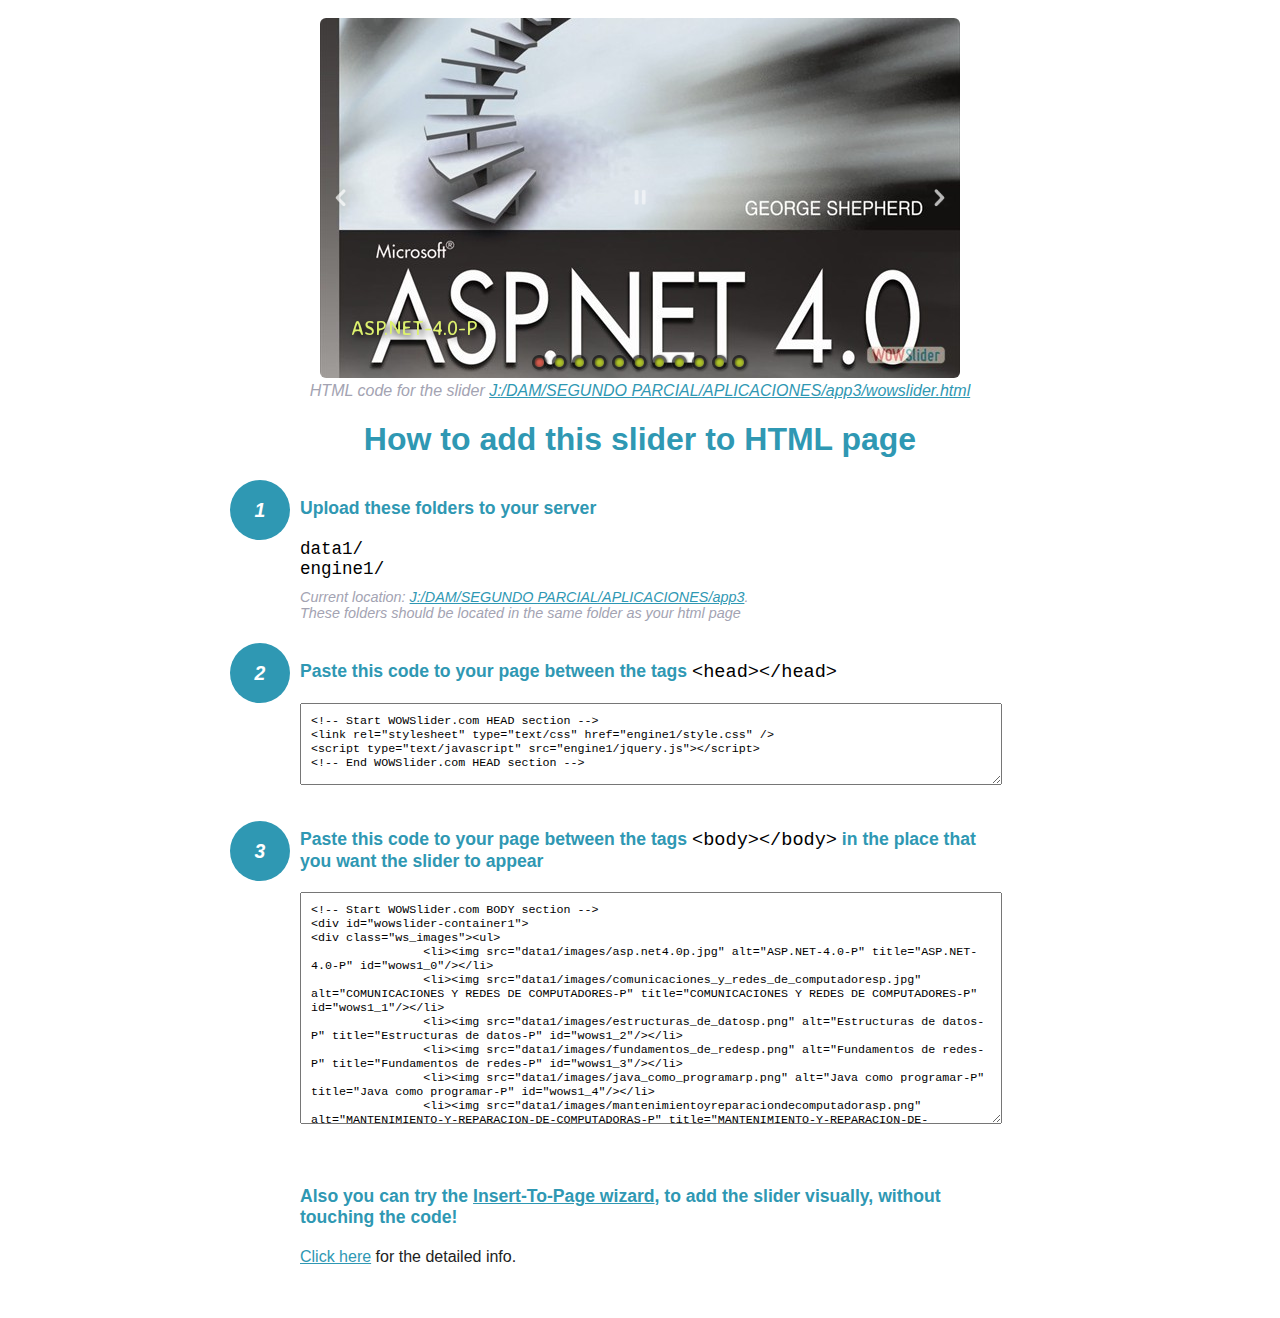
==== wowslider-howto.html @ 958ec96e "1subida" ====
<!DOCTYPE html>
<html>
<head>
	<title>WOWSlider</title>
	<meta http-equiv="content-type" content="text/html; charset=utf-8" />
	<meta name="description" content="WOWSlider" />
	
	<!-- Start WOWSlider.com HEAD section --> <!-- add to the <head> of your page -->
	<link rel="stylesheet" type="text/css" href="engine1/style.css" />
	<script type="text/javascript" src="engine1/jquery.js"></script>
	<!-- End WOWSlider.com HEAD section -->


<style>
.instuction {
	font-family: sans-serif, Arial;
	display: block;
	margin: 0 auto;
	max-width: 820px;
	width: 100%;
	padding: 0 70px;
	color: #222;
	-webkit-box-sizing: border-box;
	-moz-box-sizing: border-box;
	box-sizing: border-box;
}
.instuction h1 img {
	max-width: 170px;
	vertical-align: middle;
	margin-bottom: 10px;
}
.instuction h1 {
	color: #2F98B3;
	text-align: center;
}
.instuction h2 {
	position: relative;
	font-size: 1.1em;
	color: #2F98B3;
	margin-bottom: 20px;
	margin-top: 40px;
}
.instuction h2 span.num {
	position: absolute;
	left: -70px;
	top: -18px;
	display: inline-block;
	vertical-align: middle;
	font-style: italic;
	font-size: 1.1em;
	width: 60px;
	height: 60px;
	line-height: 60px;
	text-align: center;
	background: #2F98B3;
	color: #fff;
	border-radius: 50%;
}
.instuction .mono {
	color: #000;
	font-family: monospace;
	font-size: 1.3em;
	font-weight: normal;
}
.instuction li.mono {
	font-size: 1.5em;
}

.instuction ul {
	font-size: 0.9em;
	margin-top: 0;
	padding-left: 0;
	list-style: none;
}
.instuction .note {
	color: #A3A3B2;
	font-style: italic;
	padding-top: 10px;
}
.instuction p.note {
	text-align: center;
	padding-top: 0;
	margin-top: 4px;
}
.instuction textarea {
	font-size: 0.9em;
	min-height: 60px;
	padding: 10px;
	margin: 0;
	overflow: auto;
	max-width: 100%;
	width: 100%;
}
.instuction a,
.instuction a:visited {
	color: #2F98B3;
}
</style>


</head>
<body style="margin:auto">

<br>

<!-- Start WOWSlider.com BODY section --> <!-- add to the <body> of your page -->
<div id="wowslider-container1">
<div class="ws_images"><ul>
		<li><img src="data1/images/asp.net4.0p.jpg" alt="ASP.NET-4.0-P" title="ASP.NET-4.0-P" id="wows1_0"/></li>
		<li><img src="data1/images/comunicaciones_y_redes_de_computadoresp.jpg" alt="COMUNICACIONES Y REDES DE COMPUTADORES-P" title="COMUNICACIONES Y REDES DE COMPUTADORES-P" id="wows1_1"/></li>
		<li><img src="data1/images/estructuras_de_datosp.png" alt="Estructuras de datos-P" title="Estructuras de datos-P" id="wows1_2"/></li>
		<li><img src="data1/images/fundamentos_de_redesp.png" alt="Fundamentos de redes-P" title="Fundamentos de redes-P" id="wows1_3"/></li>
		<li><img src="data1/images/java_como_programarp.png" alt="Java como programar-P" title="Java como programar-P" id="wows1_4"/></li>
		<li><img src="data1/images/mantenimientoyreparaciondecomputadorasp.png" alt="MANTENIMIENTO-Y-REPARACION-DE-COMPUTADORAS-P" title="MANTENIMIENTO-Y-REPARACION-DE-COMPUTADORAS-P" id="wows1_5"/></li>
		<li><img src="data1/images/programacion_avanzada_con_sql_server_2005.png" alt="PROGRAMACION AVANZADA CON SQL SERVER 2005" title="PROGRAMACION AVANZADA CON SQL SERVER 2005" id="wows1_6"/></li>
		<li><img src="data1/images/programacionenjavap.png" alt="PROGRAMACION-EN-JAVA-P" title="PROGRAMACION-EN-JAVA-P" id="wows1_7"/></li>
		<li><img src="data1/images/redesdecomputadorasp.png" alt="REDES-DE-COMPUTADORAS-P" title="REDES-DE-COMPUTADORAS-P" id="wows1_8"/></li>
		<li><a href="http://wowslider.com/vi"><img src="data1/images/sistemasoperativosp.png" alt="css slider" title="SISTEMAS-OPERATIVOS-P" id="wows1_9"/></a></li>
		<li><img src="data1/images/visual.jpg" alt="Visual" title="Visual" id="wows1_10"/></li>
	</ul></div>
	<div class="ws_bullets"><div>
		<a href="#" title="ASP.NET-4.0-P"><span><img src="data1/tooltips/asp.net4.0p.jpg" alt="ASP.NET-4.0-P"/>1</span></a>
		<a href="#" title="COMUNICACIONES Y REDES DE COMPUTADORES-P"><span><img src="data1/tooltips/comunicaciones_y_redes_de_computadoresp.jpg" alt="COMUNICACIONES Y REDES DE COMPUTADORES-P"/>2</span></a>
		<a href="#" title="Estructuras de datos-P"><span><img src="data1/tooltips/estructuras_de_datosp.png" alt="Estructuras de datos-P"/>3</span></a>
		<a href="#" title="Fundamentos de redes-P"><span><img src="data1/tooltips/fundamentos_de_redesp.png" alt="Fundamentos de redes-P"/>4</span></a>
		<a href="#" title="Java como programar-P"><span><img src="data1/tooltips/java_como_programarp.png" alt="Java como programar-P"/>5</span></a>
		<a href="#" title="MANTENIMIENTO-Y-REPARACION-DE-COMPUTADORAS-P"><span><img src="data1/tooltips/mantenimientoyreparaciondecomputadorasp.png" alt="MANTENIMIENTO-Y-REPARACION-DE-COMPUTADORAS-P"/>6</span></a>
		<a href="#" title="PROGRAMACION AVANZADA CON SQL SERVER 2005"><span><img src="data1/tooltips/programacion_avanzada_con_sql_server_2005.png" alt="PROGRAMACION AVANZADA CON SQL SERVER 2005"/>7</span></a>
		<a href="#" title="PROGRAMACION-EN-JAVA-P"><span><img src="data1/tooltips/programacionenjavap.png" alt="PROGRAMACION-EN-JAVA-P"/>8</span></a>
		<a href="#" title="REDES-DE-COMPUTADORAS-P"><span><img src="data1/tooltips/redesdecomputadorasp.png" alt="REDES-DE-COMPUTADORAS-P"/>9</span></a>
		<a href="#" title="SISTEMAS-OPERATIVOS-P"><span><img src="data1/tooltips/sistemasoperativosp.png" alt="SISTEMAS-OPERATIVOS-P"/>10</span></a>
		<a href="#" title="Visual"><span><img src="data1/tooltips/visual.jpg" alt="Visual"/>11</span></a>
	</div></div><div class="ws_script" style="position:absolute;left:-99%"><a href="http://wowslider.net">wowslider.net</a> by WOWSlider.com v8.7</div>
<div class="ws_shadow"></div>
</div>	
<script type="text/javascript" src="engine1/wowslider.js"></script>
<script type="text/javascript" src="engine1/script.js"></script>
<!-- End WOWSlider.com BODY section -->


<div class="instuction">
	<p class="note">HTML code for the slider <a href="file:///J:/DAM/SEGUNDO PARCIAL/APLICACIONES/app3/wowslider.html">J:/DAM/SEGUNDO PARCIAL/APLICACIONES/app3/wowslider.html</a></p>

	<h1>
		How to add this slider to HTML page
	</h1>

	<h2><span class="num">1</span> Upload these folders to your server</h2>
	<ul>
		<li class="mono">data1/</li>
		<li class="mono">engine1/</li>
		<li class="note">Current location: <a href="file:///J:/DAM/SEGUNDO PARCIAL/APLICACIONES/app3">J:/DAM/SEGUNDO PARCIAL/APLICACIONES/app3</a>. <br>These folders should be located in the same folder as your html page</li>
	</ul>

	<h2><span class="num">2</span> Paste this code to your page between the tags <span class="mono">&lt;head&gt;&lt;/head&gt;</span></h2>
	<textarea onclick="this.select()">&lt;!-- Start WOWSlider.com HEAD section --&gt;
&lt;link rel=&quot;stylesheet&quot; type=&quot;text/css&quot; href=&quot;engine1/style.css&quot; /&gt;
&lt;script type=&quot;text/javascript&quot; src=&quot;engine1/jquery.js&quot;&gt;&lt;/script&gt;
&lt;!-- End WOWSlider.com HEAD section --&gt;</textarea>


	<h2><span class="num" style="top: -8px;">3</span> Paste this code to your page between the tags <span class="mono">&lt;body&gt;&lt;/body&gt;</span> in the place that you want the slider to appear</h2>
	<textarea onclick="this.select()" rows="15">&lt;!-- Start WOWSlider.com BODY section --&gt;
&lt;div id=&quot;wowslider-container1&quot;&gt;
&lt;div class=&quot;ws_images&quot;&gt;&lt;ul&gt;
		&lt;li&gt;&lt;img src=&quot;data1/images/asp.net4.0p.jpg&quot; alt=&quot;ASP.NET-4.0-P&quot; title=&quot;ASP.NET-4.0-P&quot; id=&quot;wows1_0&quot;/&gt;&lt;/li&gt;
		&lt;li&gt;&lt;img src=&quot;data1/images/comunicaciones_y_redes_de_computadoresp.jpg&quot; alt=&quot;COMUNICACIONES Y REDES DE COMPUTADORES-P&quot; title=&quot;COMUNICACIONES Y REDES DE COMPUTADORES-P&quot; id=&quot;wows1_1&quot;/&gt;&lt;/li&gt;
		&lt;li&gt;&lt;img src=&quot;data1/images/estructuras_de_datosp.png&quot; alt=&quot;Estructuras de datos-P&quot; title=&quot;Estructuras de datos-P&quot; id=&quot;wows1_2&quot;/&gt;&lt;/li&gt;
		&lt;li&gt;&lt;img src=&quot;data1/images/fundamentos_de_redesp.png&quot; alt=&quot;Fundamentos de redes-P&quot; title=&quot;Fundamentos de redes-P&quot; id=&quot;wows1_3&quot;/&gt;&lt;/li&gt;
		&lt;li&gt;&lt;img src=&quot;data1/images/java_como_programarp.png&quot; alt=&quot;Java como programar-P&quot; title=&quot;Java como programar-P&quot; id=&quot;wows1_4&quot;/&gt;&lt;/li&gt;
		&lt;li&gt;&lt;img src=&quot;data1/images/mantenimientoyreparaciondecomputadorasp.png&quot; alt=&quot;MANTENIMIENTO-Y-REPARACION-DE-COMPUTADORAS-P&quot; title=&quot;MANTENIMIENTO-Y-REPARACION-DE-COMPUTADORAS-P&quot; id=&quot;wows1_5&quot;/&gt;&lt;/li&gt;
		&lt;li&gt;&lt;img src=&quot;data1/images/programacion_avanzada_con_sql_server_2005.png&quot; alt=&quot;PROGRAMACION AVANZADA CON SQL SERVER 2005&quot; title=&quot;PROGRAMACION AVANZADA CON SQL SERVER 2005&quot; id=&quot;wows1_6&quot;/&gt;&lt;/li&gt;
		&lt;li&gt;&lt;img src=&quot;data1/images/programacionenjavap.png&quot; alt=&quot;PROGRAMACION-EN-JAVA-P&quot; title=&quot;PROGRAMACION-EN-JAVA-P&quot; id=&quot;wows1_7&quot;/&gt;&lt;/li&gt;
		&lt;li&gt;&lt;img src=&quot;data1/images/redesdecomputadorasp.png&quot; alt=&quot;REDES-DE-COMPUTADORAS-P&quot; title=&quot;REDES-DE-COMPUTADORAS-P&quot; id=&quot;wows1_8&quot;/&gt;&lt;/li&gt;
		&lt;li&gt;&lt;a href=&quot;http://wowslider.com/vi&quot;&gt;&lt;img src=&quot;data1/images/sistemasoperativosp.png&quot; alt=&quot;css slider&quot; title=&quot;SISTEMAS-OPERATIVOS-P&quot; id=&quot;wows1_9&quot;/&gt;&lt;/a&gt;&lt;/li&gt;
		&lt;li&gt;&lt;img src=&quot;data1/images/visual.jpg&quot; alt=&quot;Visual&quot; title=&quot;Visual&quot; id=&quot;wows1_10&quot;/&gt;&lt;/li&gt;
	&lt;/ul&gt;&lt;/div&gt;
	&lt;div class=&quot;ws_bullets&quot;&gt;&lt;div&gt;
		&lt;a href=&quot;#&quot; title=&quot;ASP.NET-4.0-P&quot;&gt;&lt;span&gt;&lt;img src=&quot;data1/tooltips/asp.net4.0p.jpg&quot; alt=&quot;ASP.NET-4.0-P&quot;/&gt;1&lt;/span&gt;&lt;/a&gt;
		&lt;a href=&quot;#&quot; title=&quot;COMUNICACIONES Y REDES DE COMPUTADORES-P&quot;&gt;&lt;span&gt;&lt;img src=&quot;data1/tooltips/comunicaciones_y_redes_de_computadoresp.jpg&quot; alt=&quot;COMUNICACIONES Y REDES DE COMPUTADORES-P&quot;/&gt;2&lt;/span&gt;&lt;/a&gt;
		&lt;a href=&quot;#&quot; title=&quot;Estructuras de datos-P&quot;&gt;&lt;span&gt;&lt;img src=&quot;data1/tooltips/estructuras_de_datosp.png&quot; alt=&quot;Estructuras de datos-P&quot;/&gt;3&lt;/span&gt;&lt;/a&gt;
		&lt;a href=&quot;#&quot; title=&quot;Fundamentos de redes-P&quot;&gt;&lt;span&gt;&lt;img src=&quot;data1/tooltips/fundamentos_de_redesp.png&quot; alt=&quot;Fundamentos de redes-P&quot;/&gt;4&lt;/span&gt;&lt;/a&gt;
		&lt;a href=&quot;#&quot; title=&quot;Java como programar-P&quot;&gt;&lt;span&gt;&lt;img src=&quot;data1/tooltips/java_como_programarp.png&quot; alt=&quot;Java como programar-P&quot;/&gt;5&lt;/span&gt;&lt;/a&gt;
		&lt;a href=&quot;#&quot; title=&quot;MANTENIMIENTO-Y-REPARACION-DE-COMPUTADORAS-P&quot;&gt;&lt;span&gt;&lt;img src=&quot;data1/tooltips/mantenimientoyreparaciondecomputadorasp.png&quot; alt=&quot;MANTENIMIENTO-Y-REPARACION-DE-COMPUTADORAS-P&quot;/&gt;6&lt;/span&gt;&lt;/a&gt;
		&lt;a href=&quot;#&quot; title=&quot;PROGRAMACION AVANZADA CON SQL SERVER 2005&quot;&gt;&lt;span&gt;&lt;img src=&quot;data1/tooltips/programacion_avanzada_con_sql_server_2005.png&quot; alt=&quot;PROGRAMACION AVANZADA CON SQL SERVER 2005&quot;/&gt;7&lt;/span&gt;&lt;/a&gt;
		&lt;a href=&quot;#&quot; title=&quot;PROGRAMACION-EN-JAVA-P&quot;&gt;&lt;span&gt;&lt;img src=&quot;data1/tooltips/programacionenjavap.png&quot; alt=&quot;PROGRAMACION-EN-JAVA-P&quot;/&gt;8&lt;/span&gt;&lt;/a&gt;
		&lt;a href=&quot;#&quot; title=&quot;REDES-DE-COMPUTADORAS-P&quot;&gt;&lt;span&gt;&lt;img src=&quot;data1/tooltips/redesdecomputadorasp.png&quot; alt=&quot;REDES-DE-COMPUTADORAS-P&quot;/&gt;9&lt;/span&gt;&lt;/a&gt;
		&lt;a href=&quot;#&quot; title=&quot;SISTEMAS-OPERATIVOS-P&quot;&gt;&lt;span&gt;&lt;img src=&quot;data1/tooltips/sistemasoperativosp.png&quot; alt=&quot;SISTEMAS-OPERATIVOS-P&quot;/&gt;10&lt;/span&gt;&lt;/a&gt;
		&lt;a href=&quot;#&quot; title=&quot;Visual&quot;&gt;&lt;span&gt;&lt;img src=&quot;data1/tooltips/visual.jpg&quot; alt=&quot;Visual&quot;/&gt;11&lt;/span&gt;&lt;/a&gt;
	&lt;/div&gt;&lt;/div&gt;&lt;div class=&quot;ws_script&quot; style=&quot;position:absolute;left:-99%&quot;&gt;&lt;a href=&quot;http://wowslider.net&quot;&gt;wowslider.net&lt;/a&gt; by WOWSlider.com v8.7&lt;/div&gt;
&lt;div class=&quot;ws_shadow&quot;&gt;&lt;/div&gt;
&lt;/div&gt;	
&lt;script type=&quot;text/javascript&quot; src=&quot;engine1/wowslider.js&quot;&gt;&lt;/script&gt;
&lt;script type=&quot;text/javascript&quot; src=&quot;engine1/script.js&quot;&gt;&lt;/script&gt;
&lt;!-- End WOWSlider.com BODY section --&gt;</textarea>

<br><br>
<h2>Also you can try the <a href="http://wowslider.com/help/add-wowslider-to-page-2.html" target="_blank">Insert-To-Page wizard</a>, to add the slider visually, without touching the code!</h2>
<p>
	<a href="http://wowslider.com/help/add-wowslider-to-page-2.html" target="_blank">Click here</a> for the detailed info.
</p>
</div>

<br><br>
</body>
</html>
---- engine1/style.css ----
/*
 *	generated by WOW Slider 8.7
 *	template Graffito
 */
@import url(https://fonts.googleapis.com/css?family=Averia+Sans+Libre);
#wowslider-container1 { 
	display: table;
	zoom: 1; 
	position: relative;
	width: 100%;
	max-width: 640px;
	max-height:360px;
	margin:0px auto 0px;
	z-index:90;
	text-align:left; /* reset align=center */
	font-size: 10px;
	text-shadow: none; /* fix some user styles */

	/* reset box-sizing (to boostrap friendly) */
	-webkit-box-sizing: content-box;
	-moz-box-sizing: content-box;
	box-sizing: content-box; 
}
* html #wowslider-container1{ width:640px }
#wowslider-container1 .ws_images ul{
	position:relative;
	width: 10000%; 
	height:100%;
	left:0;
	list-style:none;
	margin:0;
	padding:0;
	border-spacing:0;
	overflow: visible;
	/*table-layout:fixed;*/
}
#wowslider-container1 .ws_images ul li{
	position: relative;
	width:1%;
	height:100%;
	line-height:0; /*opera*/
	overflow: hidden;
	float:left;
	/*font-size:0;*/
	padding:0 0 0 0 !important;
	margin:0 0 0 0 !important;
}

#wowslider-container1 .ws_images{
	position: relative;
	left:0;
	top:0;
	height:100%;
	max-height:360px;
	max-width: 640px;
	vertical-align: top;
	border:none;
	overflow: hidden;
}
#wowslider-container1 .ws_images ul a{
	width:100%;
	height:100%;
	max-height:360px;
	display:block;
	color:transparent;
}
#wowslider-container1 img{
	max-width: none !important;
}
#wowslider-container1 .ws_images .ws_list img,
#wowslider-container1 .ws_images > div > img{
	width:100%;
	border:none 0;
	max-width: none;
	padding:0;
	margin:0;
}
#wowslider-container1 .ws_images > div > img {
	max-height:360px;
}

#wowslider-container1 .ws_images iframe {
	position: absolute;
	z-index: -1;
}

#wowslider-container1 .ws-title > div {
	display: inline-block !important;
}

#wowslider-container1 a{ 
	text-decoration: none; 
	outline: none; 
	border: none; 
}

#wowslider-container1  .ws_bullets { 
	float: left;
	position:absolute;
	z-index:70;
}
#wowslider-container1  .ws_bullets div{
	position:relative;
	float:left;
	font-size: 0px;
}
/* compatibility with Joomla styles */
#wowslider-container1  .ws_bullets a {
	line-height: 0;
}

#wowslider-container1  .ws_script{
	display:none;
}
#wowslider-container1 sound, 
#wowslider-container1 object{
	position:absolute;
}

/* prevent some of users reset styles */
#wowslider-container1 .ws_effect {
	position: static;
	width: 100%;
	height: 100%;
}

#wowslider-container1 .ws_photoItem {
	border: 2em solid #fff;
	margin-left: -2em;
	margin-top: -2em;
}
#wowslider-container1 .ws_cube_side {
	background: #A6A5A9;
}


#wowslider-container1.ws_gestures {
	cursor: -webkit-grab;
	cursor: -moz-grab;
	cursor: url("[data-uri]"), move;
}
#wowslider-container1.ws_gestures.ws_grabbing {
	cursor: -webkit-grabbing;
	cursor: -moz-grabbing;
	cursor: url("[data-uri]"), move;
}

/* hide controls when video start play */
#wowslider-container1.ws_video_playing .ws_bullets,
#wowslider-container1.ws_video_playing .ws_fullscreen,
#wowslider-container1.ws_video_playing .ws_next,
#wowslider-container1.ws_video_playing .ws_prev {
	display: none;
}


/* youtube/vimeo buttons */
#wowslider-container1 .ws_video_btn {
	position: absolute;
	display: none;
	cursor: pointer;
	top: 0;
	left: 0;
	width: 100%;
	height: 100%;
	z-index: 55;
}
#wowslider-container1 .ws_video_btn.ws_youtube,
#wowslider-container1 .ws_video_btn.ws_vimeo {
	display: block;
}
#wowslider-container1 .ws_video_btn div {
	position: absolute;
	background-image: url(./playvideo.png);
	background-size: 200%;
	top: 50%;
	left: 50%;
	width: 7em;
	height: 5em;
	margin-left: -3.5em;
	margin-top: -2.5em;
}
#wowslider-container1 .ws_video_btn.ws_youtube div {
	background-position: 0 0;
}
#wowslider-container1 .ws_video_btn.ws_youtube:hover div {
	background-position: 100% 0;
}
#wowslider-container1 .ws_video_btn.ws_vimeo div {
	background-position: 0 100%;
}
#wowslider-container1 .ws_video_btn.ws_vimeo:hover div {
	background-position: 100% 100%;
}

#wowslider-container1 .ws_playpause.ws_hide {
	display: none !important;
}
#wowslider-container1  .ws_bullets { 
	padding: 5px 0; 
}
#wowslider-container1 .ws_bullets a { 
	width: 20px;
	height: 20px;

	background-image: url(./bullet.png);
	float: left; 
	text-indent: -4000px; 
	position:relative;
	margin-left:0px;
	color:transparent;
	background-size: 100%;
}
#wowslider-container1 .ws_bullets a:hover, #wowslider-container1 .ws_bullets a.ws_selbull{
	background-position: 0 100%;
}
#wowslider-container1 a.ws_next, #wowslider-container1 a.ws_prev {
	position:absolute;
	top:50%;
	margin-top:-1.1em;
	z-index:60;
	width: 2.2em;	
	height: 2.2em;
	background-image: url(./arrows.png);
	background-size: 200%;
	opacity: 0.7;
}
#wowslider-container1 a.ws_next{
	background-position: 0 0; 
	right:10px;
}
#wowslider-container1 a.ws_prev {
	background-position: 100% 0;
	left:10px;
}
#wowslider-container1 a.ws_next:hover{
	background-position: 0 100%; 
	opacity: 1;
}
#wowslider-container1 a.ws_prev:hover{
	background-position: 100% 100%;
	opacity: 1;
}

/*playpause*/
#wowslider-container1 .ws_playpause {
    width: 2.4em;
    height: 2.4em;
    position: absolute;
    top: 50%;
    left: 50%;
    margin-left: -1.2em;
    margin-top: -1.2em;
    z-index: 59;
	background-size: 100%;
	opacity: 0.5;
}

#wowslider-container1 .ws_pause {
    background-image: url(./pause.png);
	background-position: 0 0; 
    opacity: 0.5;
}

#wowslider-container1 .ws_play {
    background-image: url(./play.png);
	background-position: 0 0; 
    opacity: 0.5;
}

#wowslider-container1 .ws_pause:hover {
	background-position: 0 100%; 
    opacity: 1;
}
#wowslider-container1 .ws_play:hover {
	background-position: 0 100%; 
    opacity: 1;
}

#wowslider-container1,
#wowslider-container1 .ws_effect,
#wowslider-container1 .ws_images img {
	-webkit-border-radius: 6px;
	-moz-border-radius: 6px;
	border-radius: 6px;
}/* bottom right */
#wowslider-container1  .ws_bullets {
    bottom: 0px;
	left: 50%;
}
#wowslider-container1  .ws_bullets div{
	left:-50%;
}

#wowslider-container1 .ws-title{
	position:absolute;
	display:block;
	font: 2.8em 'Averia Sans Libre', cursive;
	bottom: 0.8em;
	left: 0;
	margin-right:0.5em;
	padding:0.5em;
	padding-left: 1.1em;
	color:#FFFFFF;	
	z-index: 50;
	line-height: 1em;
	text-transform: none;
	text-shadow: .1em .1em .25em #000;
}
#wowslider-container1 .ws-title div,#wowslider-container1 .ws-title span{
	display:inline-block;
	opacity:1;
}
#wowslider-container1 .ws-title div{
	display:block;
	margin-top:0.35em;
	color: #fff;
}
#wowslider-container1 .ws-title span{
	font-size: 0.714em;
	color: #ddf16e;
}#wowslider-container1 .ws_images > ul{
	animation: wsBasic 44s infinite;
	-moz-animation: wsBasic 44s infinite;
	-webkit-animation: wsBasic 44s infinite;
}
@keyframes wsBasic{0%{left:-0%} 4.55%{left:-0%} 9.09%{left:-100%} 13.64%{left:-100%} 18.18%{left:-200%} 22.73%{left:-200%} 27.27%{left:-300%} 31.82%{left:-300%} 36.36%{left:-400%} 40.91%{left:-400%} 45.45%{left:-500%} 50%{left:-500%} 54.55%{left:-600%} 59.09%{left:-600%} 63.64%{left:-700%} 68.18%{left:-700%} 72.73%{left:-800%} 77.27%{left:-800%} 81.82%{left:-900%} 86.36%{left:-900%} 90.91%{left:-1000%} 95.45%{left:-1000%} }
@-moz-keyframes wsBasic{0%{left:-0%} 4.55%{left:-0%} 9.09%{left:-100%} 13.64%{left:-100%} 18.18%{left:-200%} 22.73%{left:-200%} 27.27%{left:-300%} 31.82%{left:-300%} 36.36%{left:-400%} 40.91%{left:-400%} 45.45%{left:-500%} 50%{left:-500%} 54.55%{left:-600%} 59.09%{left:-600%} 63.64%{left:-700%} 68.18%{left:-700%} 72.73%{left:-800%} 77.27%{left:-800%} 81.82%{left:-900%} 86.36%{left:-900%} 90.91%{left:-1000%} 95.45%{left:-1000%} }
@-webkit-keyframes wsBasic{0%{left:-0%} 4.55%{left:-0%} 9.09%{left:-100%} 13.64%{left:-100%} 18.18%{left:-200%} 22.73%{left:-200%} 27.27%{left:-300%} 31.82%{left:-300%} 36.36%{left:-400%} 40.91%{left:-400%} 45.45%{left:-500%} 50%{left:-500%} 54.55%{left:-600%} 59.09%{left:-600%} 63.64%{left:-700%} 68.18%{left:-700%} 72.73%{left:-800%} 77.27%{left:-800%} 81.82%{left:-900%} 86.36%{left:-900%} 90.91%{left:-1000%} 95.45%{left:-1000%} }

#wowslider-container1 .ws_bullets  a img{
	text-indent:0;
	display:block;
	bottom:20px;
	left:-43px;
	visibility:hidden;
	position:absolute;
    border: 4px solid #FFFFFF;
	max-width:none;
}
#wowslider-container1 .ws_bullets a:hover img{
	visibility:visible;
}

#wowslider-container1 .ws_bulframe div div{
	height:48px;
	overflow:visible;
	position:relative;
}
#wowslider-container1 .ws_bulframe div {
	left:0;
	overflow:hidden;
	position:relative;
	width:85px;
	background-color:#FFFFFF;
}
#wowslider-container1  .ws_bullets .ws_bulframe{
	display:none;
	bottom:26px;
	overflow:visible;
	position:absolute;
	cursor:pointer;
    border: 4px solid rgba(0,0,0,0.5);
}
#wowslider-container1 .ws_bulframe span{
	display:block;
	position:absolute;
	bottom:-11px;
	margin-left:-1px;
	left:43px;
	background:url(./triangle.png);
	width:13px;
	height:7px;
}#wowslider-container1 .ws_bulframe div div{
	height: auto;
}

@media all and (max-width:760px) {
	#wowslider-container1 .ws_fullscreen {
		display: block;
	}
}
@media all and (max-width:400px){
	#wowslider-container1 .ws_controls,
	#wowslider-container1 .ws_bullets,
	#wowslider-container1 .ws_thumbs{
		display: none
	}
}
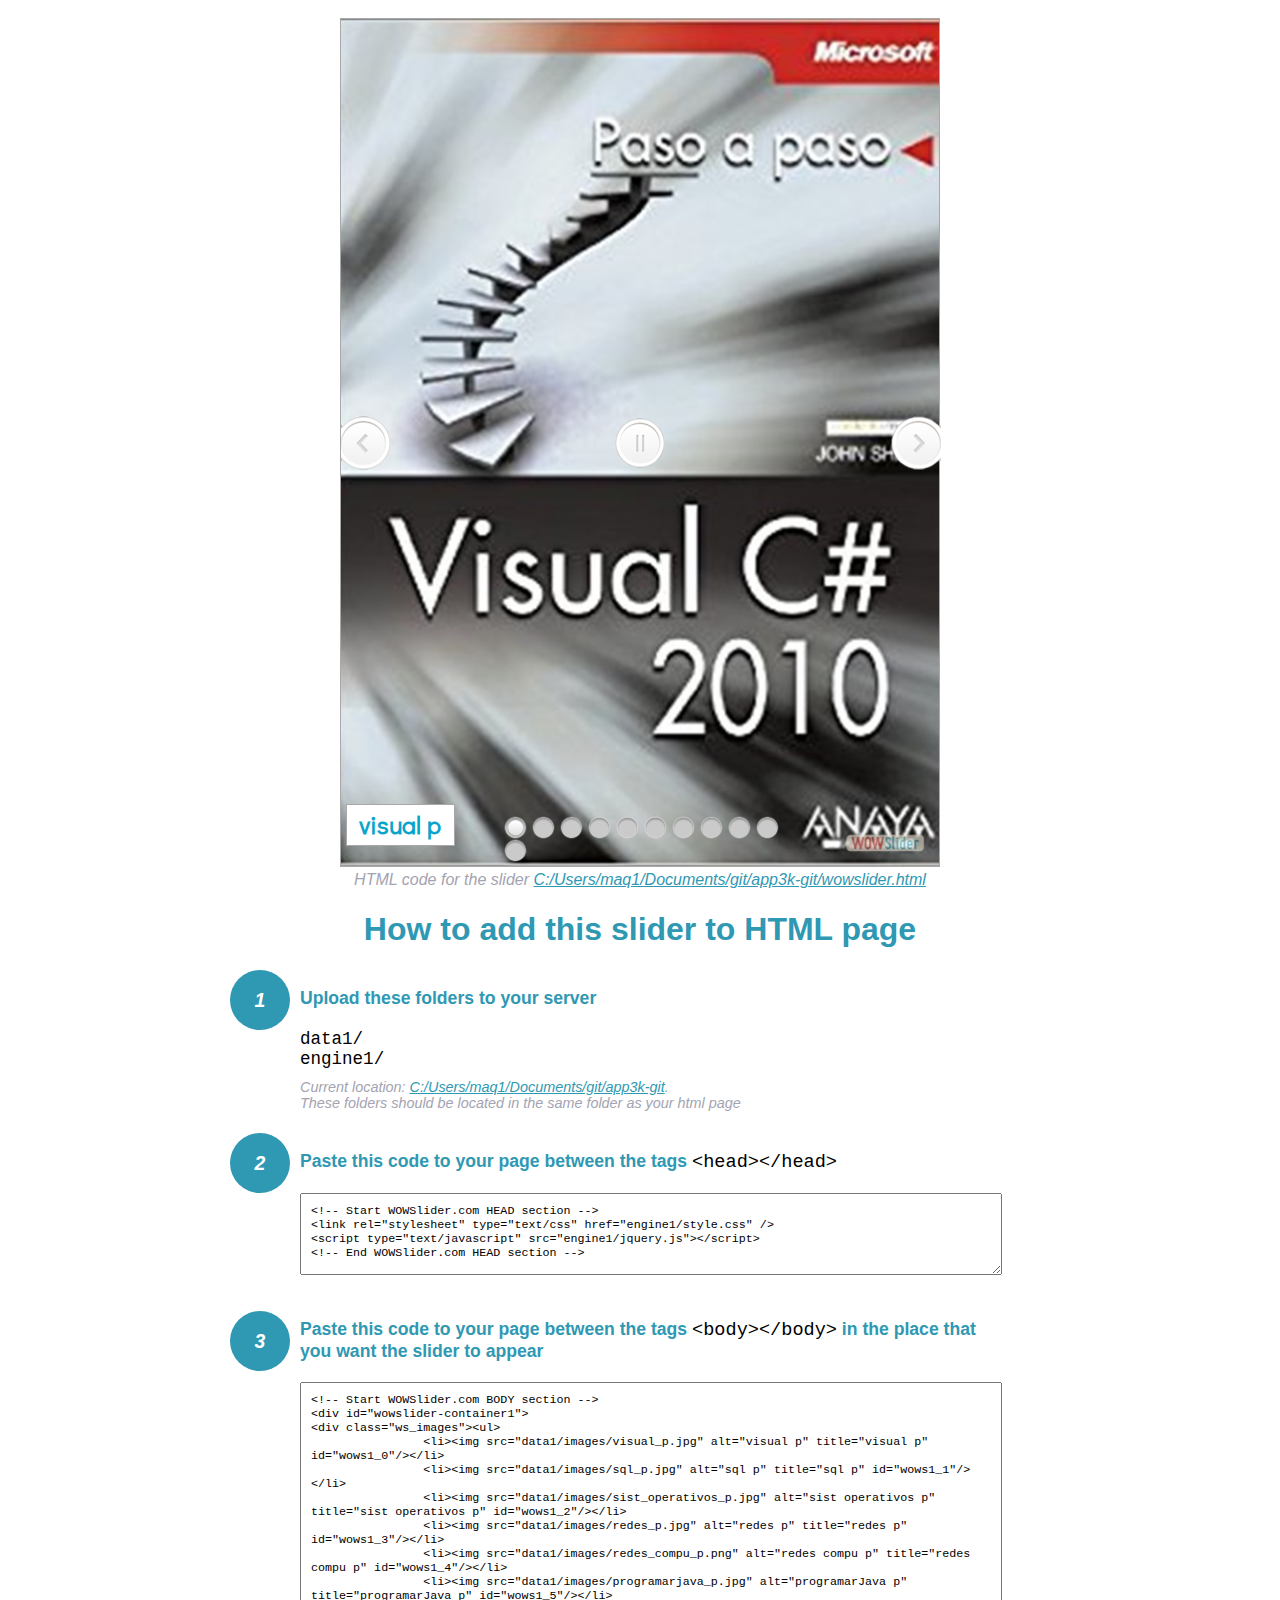
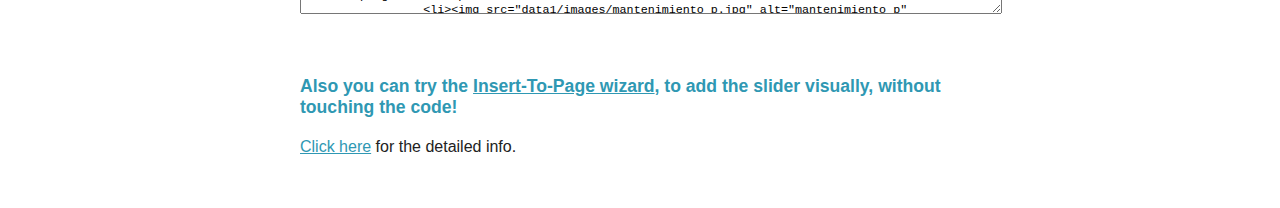
==== commit e025770a: "3subida" ====
--- a/wowslider-howto.html
+++ b/wowslider-howto.html
@@ -106,31 +106,31 @@
 <!-- Start WOWSlider.com BODY section --> <!-- add to the <body> of your page -->
 <div id="wowslider-container1">
 <div class="ws_images"><ul>
-		<li><img src="data1/images/asp.net4.0p.jpg" alt="ASP.NET-4.0-P" title="ASP.NET-4.0-P" id="wows1_0"/></li>
-		<li><img src="data1/images/comunicaciones_y_redes_de_computadoresp.jpg" alt="COMUNICACIONES Y REDES DE COMPUTADORES-P" title="COMUNICACIONES Y REDES DE COMPUTADORES-P" id="wows1_1"/></li>
-		<li><img src="data1/images/estructuras_de_datosp.png" alt="Estructuras de datos-P" title="Estructuras de datos-P" id="wows1_2"/></li>
-		<li><img src="data1/images/fundamentos_de_redesp.png" alt="Fundamentos de redes-P" title="Fundamentos de redes-P" id="wows1_3"/></li>
-		<li><img src="data1/images/java_como_programarp.png" alt="Java como programar-P" title="Java como programar-P" id="wows1_4"/></li>
-		<li><img src="data1/images/mantenimientoyreparaciondecomputadorasp.png" alt="MANTENIMIENTO-Y-REPARACION-DE-COMPUTADORAS-P" title="MANTENIMIENTO-Y-REPARACION-DE-COMPUTADORAS-P" id="wows1_5"/></li>
-		<li><img src="data1/images/programacion_avanzada_con_sql_server_2005.png" alt="PROGRAMACION AVANZADA CON SQL SERVER 2005" title="PROGRAMACION AVANZADA CON SQL SERVER 2005" id="wows1_6"/></li>
-		<li><img src="data1/images/programacionenjavap.png" alt="PROGRAMACION-EN-JAVA-P" title="PROGRAMACION-EN-JAVA-P" id="wows1_7"/></li>
-		<li><img src="data1/images/redesdecomputadorasp.png" alt="REDES-DE-COMPUTADORAS-P" title="REDES-DE-COMPUTADORAS-P" id="wows1_8"/></li>
-		<li><a href="http://wowslider.com/vi"><img src="data1/images/sistemasoperativosp.png" alt="css slider" title="SISTEMAS-OPERATIVOS-P" id="wows1_9"/></a></li>
-		<li><img src="data1/images/visual.jpg" alt="Visual" title="Visual" id="wows1_10"/></li>
+		<li><img src="data1/images/visual_p.jpg" alt="visual p" title="visual p" id="wows1_0"/></li>
+		<li><img src="data1/images/sql_p.jpg" alt="sql p" title="sql p" id="wows1_1"/></li>
+		<li><img src="data1/images/sist_operativos_p.jpg" alt="sist operativos p" title="sist operativos p" id="wows1_2"/></li>
+		<li><img src="data1/images/redes_p.jpg" alt="redes p" title="redes p" id="wows1_3"/></li>
+		<li><img src="data1/images/redes_compu_p.png" alt="redes compu p" title="redes compu p" id="wows1_4"/></li>
+		<li><img src="data1/images/programarjava_p.jpg" alt="programarJava p" title="programarJava p" id="wows1_5"/></li>
+		<li><img src="data1/images/mantenimiento_p.jpg" alt="mantenimiento p" title="mantenimiento p" id="wows1_6"/></li>
+		<li><img src="data1/images/java_p.jpg" alt="java p" title="java p" id="wows1_7"/></li>
+		<li><img src="data1/images/estructura_p.jpg" alt="estructura p" title="estructura p" id="wows1_8"/></li>
+		<li><a href="http://wowslider.com/vi"><img src="data1/images/comunicaciones_p.png" alt="css slider" title="comunicaciones p" id="wows1_9"/></a></li>
+		<li><img src="data1/images/asp_p.jpg" alt="asp p" title="asp p" id="wows1_10"/></li>
 	</ul></div>
 	<div class="ws_bullets"><div>
-		<a href="#" title="ASP.NET-4.0-P"><span><img src="data1/tooltips/asp.net4.0p.jpg" alt="ASP.NET-4.0-P"/>1</span></a>
-		<a href="#" title="COMUNICACIONES Y REDES DE COMPUTADORES-P"><span><img src="data1/tooltips/comunicaciones_y_redes_de_computadoresp.jpg" alt="COMUNICACIONES Y REDES DE COMPUTADORES-P"/>2</span></a>
-		<a href="#" title="Estructuras de datos-P"><span><img src="data1/tooltips/estructuras_de_datosp.png" alt="Estructuras de datos-P"/>3</span></a>
-		<a href="#" title="Fundamentos de redes-P"><span><img src="data1/tooltips/fundamentos_de_redesp.png" alt="Fundamentos de redes-P"/>4</span></a>
-		<a href="#" title="Java como programar-P"><span><img src="data1/tooltips/java_como_programarp.png" alt="Java como programar-P"/>5</span></a>
-		<a href="#" title="MANTENIMIENTO-Y-REPARACION-DE-COMPUTADORAS-P"><span><img src="data1/tooltips/mantenimientoyreparaciondecomputadorasp.png" alt="MANTENIMIENTO-Y-REPARACION-DE-COMPUTADORAS-P"/>6</span></a>
-		<a href="#" title="PROGRAMACION AVANZADA CON SQL SERVER 2005"><span><img src="data1/tooltips/programacion_avanzada_con_sql_server_2005.png" alt="PROGRAMACION AVANZADA CON SQL SERVER 2005"/>7</span></a>
-		<a href="#" title="PROGRAMACION-EN-JAVA-P"><span><img src="data1/tooltips/programacionenjavap.png" alt="PROGRAMACION-EN-JAVA-P"/>8</span></a>
-		<a href="#" title="REDES-DE-COMPUTADORAS-P"><span><img src="data1/tooltips/redesdecomputadorasp.png" alt="REDES-DE-COMPUTADORAS-P"/>9</span></a>
-		<a href="#" title="SISTEMAS-OPERATIVOS-P"><span><img src="data1/tooltips/sistemasoperativosp.png" alt="SISTEMAS-OPERATIVOS-P"/>10</span></a>
-		<a href="#" title="Visual"><span><img src="data1/tooltips/visual.jpg" alt="Visual"/>11</span></a>
-	</div></div><div class="ws_script" style="position:absolute;left:-99%"><a href="http://wowslider.net">wowslider.net</a> by WOWSlider.com v8.7</div>
+		<a href="#" title="visual p"><span><img src="data1/tooltips/visual_p.jpg" alt="visual p"/>1</span></a>
+		<a href="#" title="sql p"><span><img src="data1/tooltips/sql_p.jpg" alt="sql p"/>2</span></a>
+		<a href="#" title="sist operativos p"><span><img src="data1/tooltips/sist_operativos_p.jpg" alt="sist operativos p"/>3</span></a>
+		<a href="#" title="redes p"><span><img src="data1/tooltips/redes_p.jpg" alt="redes p"/>4</span></a>
+		<a href="#" title="redes compu p"><span><img src="data1/tooltips/redes_compu_p.png" alt="redes compu p"/>5</span></a>
+		<a href="#" title="programarJava p"><span><img src="data1/tooltips/programarjava_p.jpg" alt="programarJava p"/>6</span></a>
+		<a href="#" title="mantenimiento p"><span><img src="data1/tooltips/mantenimiento_p.jpg" alt="mantenimiento p"/>7</span></a>
+		<a href="#" title="java p"><span><img src="data1/tooltips/java_p.jpg" alt="java p"/>8</span></a>
+		<a href="#" title="estructura p"><span><img src="data1/tooltips/estructura_p.jpg" alt="estructura p"/>9</span></a>
+		<a href="#" title="comunicaciones p"><span><img src="data1/tooltips/comunicaciones_p.png" alt="comunicaciones p"/>10</span></a>
+		<a href="#" title="asp p"><span><img src="data1/tooltips/asp_p.jpg" alt="asp p"/>11</span></a>
+	</div></div><div class="ws_script" style="position:absolute;left:-99%"><a href="http://wowslider.com">responsive slider</a> by WOWSlider.com v8.7</div>
 <div class="ws_shadow"></div>
 </div>	
 <script type="text/javascript" src="engine1/wowslider.js"></script>
@@ -139,7 +139,7 @@
 
 
 <div class="instuction">
-	<p class="note">HTML code for the slider <a href="file:///J:/DAM/SEGUNDO PARCIAL/APLICACIONES/app3/wowslider.html">J:/DAM/SEGUNDO PARCIAL/APLICACIONES/app3/wowslider.html</a></p>
+	<p class="note">HTML code for the slider <a href="file:///C:/Users/maq1/Documents/git/app3k-git/wowslider.html">C:/Users/maq1/Documents/git/app3k-git/wowslider.html</a></p>
 
 	<h1>
 		How to add this slider to HTML page
@@ -149,7 +149,7 @@
 	<ul>
 		<li class="mono">data1/</li>
 		<li class="mono">engine1/</li>
-		<li class="note">Current location: <a href="file:///J:/DAM/SEGUNDO PARCIAL/APLICACIONES/app3">J:/DAM/SEGUNDO PARCIAL/APLICACIONES/app3</a>. <br>These folders should be located in the same folder as your html page</li>
+		<li class="note">Current location: <a href="file:///C:/Users/maq1/Documents/git/app3k-git">C:/Users/maq1/Documents/git/app3k-git</a>. <br>These folders should be located in the same folder as your html page</li>
 	</ul>
 
 	<h2><span class="num">2</span> Paste this code to your page between the tags <span class="mono">&lt;head&gt;&lt;/head&gt;</span></h2>
@@ -163,31 +163,31 @@
 	<textarea onclick="this.select()" rows="15">&lt;!-- Start WOWSlider.com BODY section --&gt;
 &lt;div id=&quot;wowslider-container1&quot;&gt;
 &lt;div class=&quot;ws_images&quot;&gt;&lt;ul&gt;
-		&lt;li&gt;&lt;img src=&quot;data1/images/asp.net4.0p.jpg&quot; alt=&quot;ASP.NET-4.0-P&quot; title=&quot;ASP.NET-4.0-P&quot; id=&quot;wows1_0&quot;/&gt;&lt;/li&gt;
-		&lt;li&gt;&lt;img src=&quot;data1/images/comunicaciones_y_redes_de_computadoresp.jpg&quot; alt=&quot;COMUNICACIONES Y REDES DE COMPUTADORES-P&quot; title=&quot;COMUNICACIONES Y REDES DE COMPUTADORES-P&quot; id=&quot;wows1_1&quot;/&gt;&lt;/li&gt;
-		&lt;li&gt;&lt;img src=&quot;data1/images/estructuras_de_datosp.png&quot; alt=&quot;Estructuras de datos-P&quot; title=&quot;Estructuras de datos-P&quot; id=&quot;wows1_2&quot;/&gt;&lt;/li&gt;
-		&lt;li&gt;&lt;img src=&quot;data1/images/fundamentos_de_redesp.png&quot; alt=&quot;Fundamentos de redes-P&quot; title=&quot;Fundamentos de redes-P&quot; id=&quot;wows1_3&quot;/&gt;&lt;/li&gt;
-		&lt;li&gt;&lt;img src=&quot;data1/images/java_como_programarp.png&quot; alt=&quot;Java como programar-P&quot; title=&quot;Java como programar-P&quot; id=&quot;wows1_4&quot;/&gt;&lt;/li&gt;
-		&lt;li&gt;&lt;img src=&quot;data1/images/mantenimientoyreparaciondecomputadorasp.png&quot; alt=&quot;MANTENIMIENTO-Y-REPARACION-DE-COMPUTADORAS-P&quot; title=&quot;MANTENIMIENTO-Y-REPARACION-DE-COMPUTADORAS-P&quot; id=&quot;wows1_5&quot;/&gt;&lt;/li&gt;
-		&lt;li&gt;&lt;img src=&quot;data1/images/programacion_avanzada_con_sql_server_2005.png&quot; alt=&quot;PROGRAMACION AVANZADA CON SQL SERVER 2005&quot; title=&quot;PROGRAMACION AVANZADA CON SQL SERVER 2005&quot; id=&quot;wows1_6&quot;/&gt;&lt;/li&gt;
-		&lt;li&gt;&lt;img src=&quot;data1/images/programacionenjavap.png&quot; alt=&quot;PROGRAMACION-EN-JAVA-P&quot; title=&quot;PROGRAMACION-EN-JAVA-P&quot; id=&quot;wows1_7&quot;/&gt;&lt;/li&gt;
-		&lt;li&gt;&lt;img src=&quot;data1/images/redesdecomputadorasp.png&quot; alt=&quot;REDES-DE-COMPUTADORAS-P&quot; title=&quot;REDES-DE-COMPUTADORAS-P&quot; id=&quot;wows1_8&quot;/&gt;&lt;/li&gt;
-		&lt;li&gt;&lt;a href=&quot;http://wowslider.com/vi&quot;&gt;&lt;img src=&quot;data1/images/sistemasoperativosp.png&quot; alt=&quot;css slider&quot; title=&quot;SISTEMAS-OPERATIVOS-P&quot; id=&quot;wows1_9&quot;/&gt;&lt;/a&gt;&lt;/li&gt;
-		&lt;li&gt;&lt;img src=&quot;data1/images/visual.jpg&quot; alt=&quot;Visual&quot; title=&quot;Visual&quot; id=&quot;wows1_10&quot;/&gt;&lt;/li&gt;
+		&lt;li&gt;&lt;img src=&quot;data1/images/visual_p.jpg&quot; alt=&quot;visual p&quot; title=&quot;visual p&quot; id=&quot;wows1_0&quot;/&gt;&lt;/li&gt;
+		&lt;li&gt;&lt;img src=&quot;data1/images/sql_p.jpg&quot; alt=&quot;sql p&quot; title=&quot;sql p&quot; id=&quot;wows1_1&quot;/&gt;&lt;/li&gt;
+		&lt;li&gt;&lt;img src=&quot;data1/images/sist_operativos_p.jpg&quot; alt=&quot;sist operativos p&quot; title=&quot;sist operativos p&quot; id=&quot;wows1_2&quot;/&gt;&lt;/li&gt;
+		&lt;li&gt;&lt;img src=&quot;data1/images/redes_p.jpg&quot; alt=&quot;redes p&quot; title=&quot;redes p&quot; id=&quot;wows1_3&quot;/&gt;&lt;/li&gt;
+		&lt;li&gt;&lt;img src=&quot;data1/images/redes_compu_p.png&quot; alt=&quot;redes compu p&quot; title=&quot;redes compu p&quot; id=&quot;wows1_4&quot;/&gt;&lt;/li&gt;
+		&lt;li&gt;&lt;img src=&quot;data1/images/programarjava_p.jpg&quot; alt=&quot;programarJava p&quot; title=&quot;programarJava p&quot; id=&quot;wows1_5&quot;/&gt;&lt;/li&gt;
+		&lt;li&gt;&lt;img src=&quot;data1/images/mantenimiento_p.jpg&quot; alt=&quot;mantenimiento p&quot; title=&quot;mantenimiento p&quot; id=&quot;wows1_6&quot;/&gt;&lt;/li&gt;
+		&lt;li&gt;&lt;img src=&quot;data1/images/java_p.jpg&quot; alt=&quot;java p&quot; title=&quot;java p&quot; id=&quot;wows1_7&quot;/&gt;&lt;/li&gt;
+		&lt;li&gt;&lt;img src=&quot;data1/images/estructura_p.jpg&quot; alt=&quot;estructura p&quot; title=&quot;estructura p&quot; id=&quot;wows1_8&quot;/&gt;&lt;/li&gt;
+		&lt;li&gt;&lt;a href=&quot;http://wowslider.com/vi&quot;&gt;&lt;img src=&quot;data1/images/comunicaciones_p.png&quot; alt=&quot;css slider&quot; title=&quot;comunicaciones p&quot; id=&quot;wows1_9&quot;/&gt;&lt;/a&gt;&lt;/li&gt;
+		&lt;li&gt;&lt;img src=&quot;data1/images/asp_p.jpg&quot; alt=&quot;asp p&quot; title=&quot;asp p&quot; id=&quot;wows1_10&quot;/&gt;&lt;/li&gt;
 	&lt;/ul&gt;&lt;/div&gt;
 	&lt;div class=&quot;ws_bullets&quot;&gt;&lt;div&gt;
-		&lt;a href=&quot;#&quot; title=&quot;ASP.NET-4.0-P&quot;&gt;&lt;span&gt;&lt;img src=&quot;data1/tooltips/asp.net4.0p.jpg&quot; alt=&quot;ASP.NET-4.0-P&quot;/&gt;1&lt;/span&gt;&lt;/a&gt;
-		&lt;a href=&quot;#&quot; title=&quot;COMUNICACIONES Y REDES DE COMPUTADORES-P&quot;&gt;&lt;span&gt;&lt;img src=&quot;data1/tooltips/comunicaciones_y_redes_de_computadoresp.jpg&quot; alt=&quot;COMUNICACIONES Y REDES DE COMPUTADORES-P&quot;/&gt;2&lt;/span&gt;&lt;/a&gt;
-		&lt;a href=&quot;#&quot; title=&quot;Estructuras de datos-P&quot;&gt;&lt;span&gt;&lt;img src=&quot;data1/tooltips/estructuras_de_datosp.png&quot; alt=&quot;Estructuras de datos-P&quot;/&gt;3&lt;/span&gt;&lt;/a&gt;
-		&lt;a href=&quot;#&quot; title=&quot;Fundamentos de redes-P&quot;&gt;&lt;span&gt;&lt;img src=&quot;data1/tooltips/fundamentos_de_redesp.png&quot; alt=&quot;Fundamentos de redes-P&quot;/&gt;4&lt;/span&gt;&lt;/a&gt;
-		&lt;a href=&quot;#&quot; title=&quot;Java como programar-P&quot;&gt;&lt;span&gt;&lt;img src=&quot;data1/tooltips/java_como_programarp.png&quot; alt=&quot;Java como programar-P&quot;/&gt;5&lt;/span&gt;&lt;/a&gt;
-		&lt;a href=&quot;#&quot; title=&quot;MANTENIMIENTO-Y-REPARACION-DE-COMPUTADORAS-P&quot;&gt;&lt;span&gt;&lt;img src=&quot;data1/tooltips/mantenimientoyreparaciondecomputadorasp.png&quot; alt=&quot;MANTENIMIENTO-Y-REPARACION-DE-COMPUTADORAS-P&quot;/&gt;6&lt;/span&gt;&lt;/a&gt;
-		&lt;a href=&quot;#&quot; title=&quot;PROGRAMACION AVANZADA CON SQL SERVER 2005&quot;&gt;&lt;span&gt;&lt;img src=&quot;data1/tooltips/programacion_avanzada_con_sql_server_2005.png&quot; alt=&quot;PROGRAMACION AVANZADA CON SQL SERVER 2005&quot;/&gt;7&lt;/span&gt;&lt;/a&gt;
-		&lt;a href=&quot;#&quot; title=&quot;PROGRAMACION-EN-JAVA-P&quot;&gt;&lt;span&gt;&lt;img src=&quot;data1/tooltips/programacionenjavap.png&quot; alt=&quot;PROGRAMACION-EN-JAVA-P&quot;/&gt;8&lt;/span&gt;&lt;/a&gt;
-		&lt;a href=&quot;#&quot; title=&quot;REDES-DE-COMPUTADORAS-P&quot;&gt;&lt;span&gt;&lt;img src=&quot;data1/tooltips/redesdecomputadorasp.png&quot; alt=&quot;REDES-DE-COMPUTADORAS-P&quot;/&gt;9&lt;/span&gt;&lt;/a&gt;
-		&lt;a href=&quot;#&quot; title=&quot;SISTEMAS-OPERATIVOS-P&quot;&gt;&lt;span&gt;&lt;img src=&quot;data1/tooltips/sistemasoperativosp.png&quot; alt=&quot;SISTEMAS-OPERATIVOS-P&quot;/&gt;10&lt;/span&gt;&lt;/a&gt;
-		&lt;a href=&quot;#&quot; title=&quot;Visual&quot;&gt;&lt;span&gt;&lt;img src=&quot;data1/tooltips/visual.jpg&quot; alt=&quot;Visual&quot;/&gt;11&lt;/span&gt;&lt;/a&gt;
-	&lt;/div&gt;&lt;/div&gt;&lt;div class=&quot;ws_script&quot; style=&quot;position:absolute;left:-99%&quot;&gt;&lt;a href=&quot;http://wowslider.net&quot;&gt;wowslider.net&lt;/a&gt; by WOWSlider.com v8.7&lt;/div&gt;
+		&lt;a href=&quot;#&quot; title=&quot;visual p&quot;&gt;&lt;span&gt;&lt;img src=&quot;data1/tooltips/visual_p.jpg&quot; alt=&quot;visual p&quot;/&gt;1&lt;/span&gt;&lt;/a&gt;
+		&lt;a href=&quot;#&quot; title=&quot;sql p&quot;&gt;&lt;span&gt;&lt;img src=&quot;data1/tooltips/sql_p.jpg&quot; alt=&quot;sql p&quot;/&gt;2&lt;/span&gt;&lt;/a&gt;
+		&lt;a href=&quot;#&quot; title=&quot;sist operativos p&quot;&gt;&lt;span&gt;&lt;img src=&quot;data1/tooltips/sist_operativos_p.jpg&quot; alt=&quot;sist operativos p&quot;/&gt;3&lt;/span&gt;&lt;/a&gt;
+		&lt;a href=&quot;#&quot; title=&quot;redes p&quot;&gt;&lt;span&gt;&lt;img src=&quot;data1/tooltips/redes_p.jpg&quot; alt=&quot;redes p&quot;/&gt;4&lt;/span&gt;&lt;/a&gt;
+		&lt;a href=&quot;#&quot; title=&quot;redes compu p&quot;&gt;&lt;span&gt;&lt;img src=&quot;data1/tooltips/redes_compu_p.png&quot; alt=&quot;redes compu p&quot;/&gt;5&lt;/span&gt;&lt;/a&gt;
+		&lt;a href=&quot;#&quot; title=&quot;programarJava p&quot;&gt;&lt;span&gt;&lt;img src=&quot;data1/tooltips/programarjava_p.jpg&quot; alt=&quot;programarJava p&quot;/&gt;6&lt;/span&gt;&lt;/a&gt;
+		&lt;a href=&quot;#&quot; title=&quot;mantenimiento p&quot;&gt;&lt;span&gt;&lt;img src=&quot;data1/tooltips/mantenimiento_p.jpg&quot; alt=&quot;mantenimiento p&quot;/&gt;7&lt;/span&gt;&lt;/a&gt;
+		&lt;a href=&quot;#&quot; title=&quot;java p&quot;&gt;&lt;span&gt;&lt;img src=&quot;data1/tooltips/java_p.jpg&quot; alt=&quot;java p&quot;/&gt;8&lt;/span&gt;&lt;/a&gt;
+		&lt;a href=&quot;#&quot; title=&quot;estructura p&quot;&gt;&lt;span&gt;&lt;img src=&quot;data1/tooltips/estructura_p.jpg&quot; alt=&quot;estructura p&quot;/&gt;9&lt;/span&gt;&lt;/a&gt;
+		&lt;a href=&quot;#&quot; title=&quot;comunicaciones p&quot;&gt;&lt;span&gt;&lt;img src=&quot;data1/tooltips/comunicaciones_p.png&quot; alt=&quot;comunicaciones p&quot;/&gt;10&lt;/span&gt;&lt;/a&gt;
+		&lt;a href=&quot;#&quot; title=&quot;asp p&quot;&gt;&lt;span&gt;&lt;img src=&quot;data1/tooltips/asp_p.jpg&quot; alt=&quot;asp p&quot;/&gt;11&lt;/span&gt;&lt;/a&gt;
+	&lt;/div&gt;&lt;/div&gt;&lt;div class=&quot;ws_script&quot; style=&quot;position:absolute;left:-99%&quot;&gt;&lt;a href=&quot;http://wowslider.com&quot;&gt;responsive slider&lt;/a&gt; by WOWSlider.com v8.7&lt;/div&gt;
 &lt;div class=&quot;ws_shadow&quot;&gt;&lt;/div&gt;
 &lt;/div&gt;	
 &lt;script type=&quot;text/javascript&quot; src=&quot;engine1/wowslider.js&quot;&gt;&lt;/script&gt;
--- a/engine1/style.css
+++ b/engine1/style.css
@@ -1,15 +1,15 @@
 /*
  *	generated by WOW Slider 8.7
- *	template Graffito
+ *	template Puzzle
  */
-@import url(https://fonts.googleapis.com/css?family=Averia+Sans+Libre);
+@import url(https://fonts.googleapis.com/css?family=Didact+Gothic&subset=latin,cyrillic,latin-ext);
 #wowslider-container1 { 
 	display: table;
 	zoom: 1; 
 	position: relative;
 	width: 100%;
-	max-width: 640px;
-	max-height:360px;
+	max-width: 600px;
+	max-height:850px;
 	margin:0px auto 0px;
 	z-index:90;
 	text-align:left; /* reset align=center */
@@ -21,7 +21,7 @@
 	-moz-box-sizing: content-box;
 	box-sizing: content-box; 
 }
-* html #wowslider-container1{ width:640px }
+* html #wowslider-container1{ width:600px }
 #wowslider-container1 .ws_images ul{
 	position:relative;
 	width: 10000%; 
@@ -51,8 +51,8 @@
 	left:0;
 	top:0;
 	height:100%;
-	max-height:360px;
-	max-width: 640px;
+	max-height:850px;
+	max-width: 600px;
 	vertical-align: top;
 	border:none;
 	overflow: hidden;
@@ -60,7 +60,7 @@
 #wowslider-container1 .ws_images ul a{
 	width:100%;
 	height:100%;
-	max-height:360px;
+	max-height:850px;
 	display:block;
 	color:transparent;
 }
@@ -76,7 +76,7 @@
 	margin:0;
 }
 #wowslider-container1 .ws_images > div > img {
-	max-height:360px;
+	max-height:850px;
 }
 
 #wowslider-container1 .ws_images iframe {
@@ -196,20 +196,19 @@
 #wowslider-container1 .ws_playpause.ws_hide {
 	display: none !important;
 }
+
 #wowslider-container1  .ws_bullets { 
-	padding: 5px 0; 
+	padding: 4px; 
 }
 #wowslider-container1 .ws_bullets a { 
-	width: 20px;
-	height: 20px;
-
-	background-image: url(./bullet.png);
+	width:23px;
+	height:23px;
+	background: url(./bullet.png) left top;
 	float: left; 
 	text-indent: -4000px; 
 	position:relative;
-	margin-left:0px;
+	margin-left:5px;
 	color:transparent;
-	background-size: 100%;
 }
 #wowslider-container1 .ws_bullets a:hover, #wowslider-container1 .ws_bullets a.ws_selbull{
 	background-position: 0 100%;
@@ -217,108 +216,88 @@
 #wowslider-container1 a.ws_next, #wowslider-container1 a.ws_prev {
 	position:absolute;
 	top:50%;
-	margin-top:-1.1em;
+	margin-top:-2.7em;
 	z-index:60;
-	width: 2.2em;	
-	height: 2.2em;
+	width: 5em;	
+	height: 5.5em;
 	background-image: url(./arrows.png);
 	background-size: 200%;
-	opacity: 0.7;
 }
 #wowslider-container1 a.ws_next{
+	background-position: 100% 0;
+	right:-2px;
+}
+#wowslider-container1 a.ws_prev {
 	background-position: 0 0; 
-	right:10px;
-}
-#wowslider-container1 a.ws_prev {
-	background-position: 100% 0;
-	left:10px;
+	left:0px;
 }
 #wowslider-container1 a.ws_next:hover{
+	background-position: 100% 100%;
+}
+#wowslider-container1 a.ws_prev:hover {
 	background-position: 0 100%; 
-	opacity: 1;
-}
-#wowslider-container1 a.ws_prev:hover{
-	background-position: 100% 100%;
-	opacity: 1;
 }
 
 /*playpause*/
 #wowslider-container1 .ws_playpause {
-    width: 2.4em;
-    height: 2.4em;
+    width: 5.0em;
+    height: 5.0em;
     position: absolute;
     top: 50%;
     left: 50%;
-    margin-left: -1.2em;
-    margin-top: -1.2em;
+    margin-left: -2.5em;
+    margin-top: -2.5em;
     z-index: 59;
 	background-size: 100%;
-	opacity: 0.5;
 }
 
 #wowslider-container1 .ws_pause {
     background-image: url(./pause.png);
-	background-position: 0 0; 
-    opacity: 0.5;
 }
 
 #wowslider-container1 .ws_play {
     background-image: url(./play.png);
-	background-position: 0 0; 
-    opacity: 0.5;
-}
-
-#wowslider-container1 .ws_pause:hover {
-	background-position: 0 100%; 
-    opacity: 1;
-}
-#wowslider-container1 .ws_play:hover {
-	background-position: 0 100%; 
-    opacity: 1;
-}
-
-#wowslider-container1,
-#wowslider-container1 .ws_effect,
-#wowslider-container1 .ws_images img {
-	-webkit-border-radius: 6px;
-	-moz-border-radius: 6px;
-	border-radius: 6px;
-}/* bottom right */
+}
+
+#wowslider-container1 .ws_pause:hover, #wowslider-container1 .ws_play:hover {
+    background-position: 100% 100% !important;
+}/* bottom center */
 #wowslider-container1  .ws_bullets {
     bottom: 0px;
-	left: 50%;
+	left:50%;
 }
 #wowslider-container1  .ws_bullets div{
 	left:-50%;
 }
-
 #wowslider-container1 .ws-title{
 	position:absolute;
 	display:block;
-	font: 2.8em 'Averia Sans Libre', cursive;
+	font: 2.5em 'Didact Gothic', Arial, Helvetica, sans-serif;
 	bottom: 0.8em;
-	left: 0;
-	margin-right:0.5em;
-	padding:0.5em;
-	padding-left: 1.1em;
-	color:#FFFFFF;	
+	left: 0.2em;
+	margin-right: 0.5em; 
+	color:#09a4cb;
 	z-index: 50;
-	line-height: 1em;
-	text-transform: none;
-	text-shadow: .1em .1em .25em #000;
+	line-height: 0.8em;
+	font-weight: bold;
 }
 #wowslider-container1 .ws-title div,#wowslider-container1 .ws-title span{
 	display:inline-block;
-	opacity:1;
+	padding:0.4em 0.5em;
+	background:#FFFFFF;
+	border: 1px solid #A8A8A8;
+    border-radius:0; 
+
 }
 #wowslider-container1 .ws-title div{
 	display:block;
-	margin-top:0.35em;
-	color: #fff;
-}
-#wowslider-container1 .ws-title span{
-	font-size: 0.714em;
-	color: #ddf16e;
+	margin-top:0.5em;
+	font-size: 0.72em;
+	line-height: 1.15em;
+	padding:0.4em 0.5em;
+	font-weight: normal;
+	background:#09a4cb;
+	color:#ffffff;
 }#wowslider-container1 .ws_images > ul{
 	animation: wsBasic 44s infinite;
 	-moz-animation: wsBasic 44s infinite;
@@ -328,14 +307,21 @@
 @-moz-keyframes wsBasic{0%{left:-0%} 4.55%{left:-0%} 9.09%{left:-100%} 13.64%{left:-100%} 18.18%{left:-200%} 22.73%{left:-200%} 27.27%{left:-300%} 31.82%{left:-300%} 36.36%{left:-400%} 40.91%{left:-400%} 45.45%{left:-500%} 50%{left:-500%} 54.55%{left:-600%} 59.09%{left:-600%} 63.64%{left:-700%} 68.18%{left:-700%} 72.73%{left:-800%} 77.27%{left:-800%} 81.82%{left:-900%} 86.36%{left:-900%} 90.91%{left:-1000%} 95.45%{left:-1000%} }
 @-webkit-keyframes wsBasic{0%{left:-0%} 4.55%{left:-0%} 9.09%{left:-100%} 13.64%{left:-100%} 18.18%{left:-200%} 22.73%{left:-200%} 27.27%{left:-300%} 31.82%{left:-300%} 36.36%{left:-400%} 40.91%{left:-400%} 45.45%{left:-500%} 50%{left:-500%} 54.55%{left:-600%} 59.09%{left:-600%} 63.64%{left:-700%} 68.18%{left:-700%} 72.73%{left:-800%} 77.27%{left:-800%} 81.82%{left:-900%} 86.36%{left:-900%} 90.91%{left:-1000%} 95.45%{left:-1000%} }
 
+#wowslider-container1 .ws_images{
+    outline: 5px solid #FFFFFF; 
+	border: 1px solid #a8a8a8;
+}
 #wowslider-container1 .ws_bullets  a img{
 	text-indent:0;
 	display:block;
 	bottom:20px;
-	left:-43px;
+	left:-17px;
 	visibility:hidden;
 	position:absolute;
-    border: 4px solid #FFFFFF;
+    border: 4px solid #FFF;
+	border-radius:6px;
+	-moz-border-radius:6px;
+	-webkit-border-radius:6px;
 	max-width:none;
 }
 #wowslider-container1 .ws_bullets a:hover img{
@@ -351,26 +337,29 @@
 	left:0;
 	overflow:hidden;
 	position:relative;
-	width:85px;
-	background-color:#FFFFFF;
+	width:33px;
+	background-color:#FFF;
 }
 #wowslider-container1  .ws_bullets .ws_bulframe{
 	display:none;
-	bottom:26px;
+	bottom:25px;
 	overflow:visible;
 	position:absolute;
 	cursor:pointer;
-    border: 4px solid rgba(0,0,0,0.5);
+    border: 4px solid #FFF;
+	border-radius:6px;
+	-moz-border-radius:6px;
+	-webkit-border-radius:6px;
 }
 #wowslider-container1 .ws_bulframe span{
 	display:block;
 	position:absolute;
-	bottom:-11px;
-	margin-left:-1px;
-	left:43px;
+	bottom:-10px;
+	margin-left:0;
+	left:17px;
 	background:url(./triangle.png);
-	width:13px;
-	height:7px;
+	width:15px;
+	height:6px;
 }#wowslider-container1 .ws_bulframe div div{
 	height: auto;
 }
